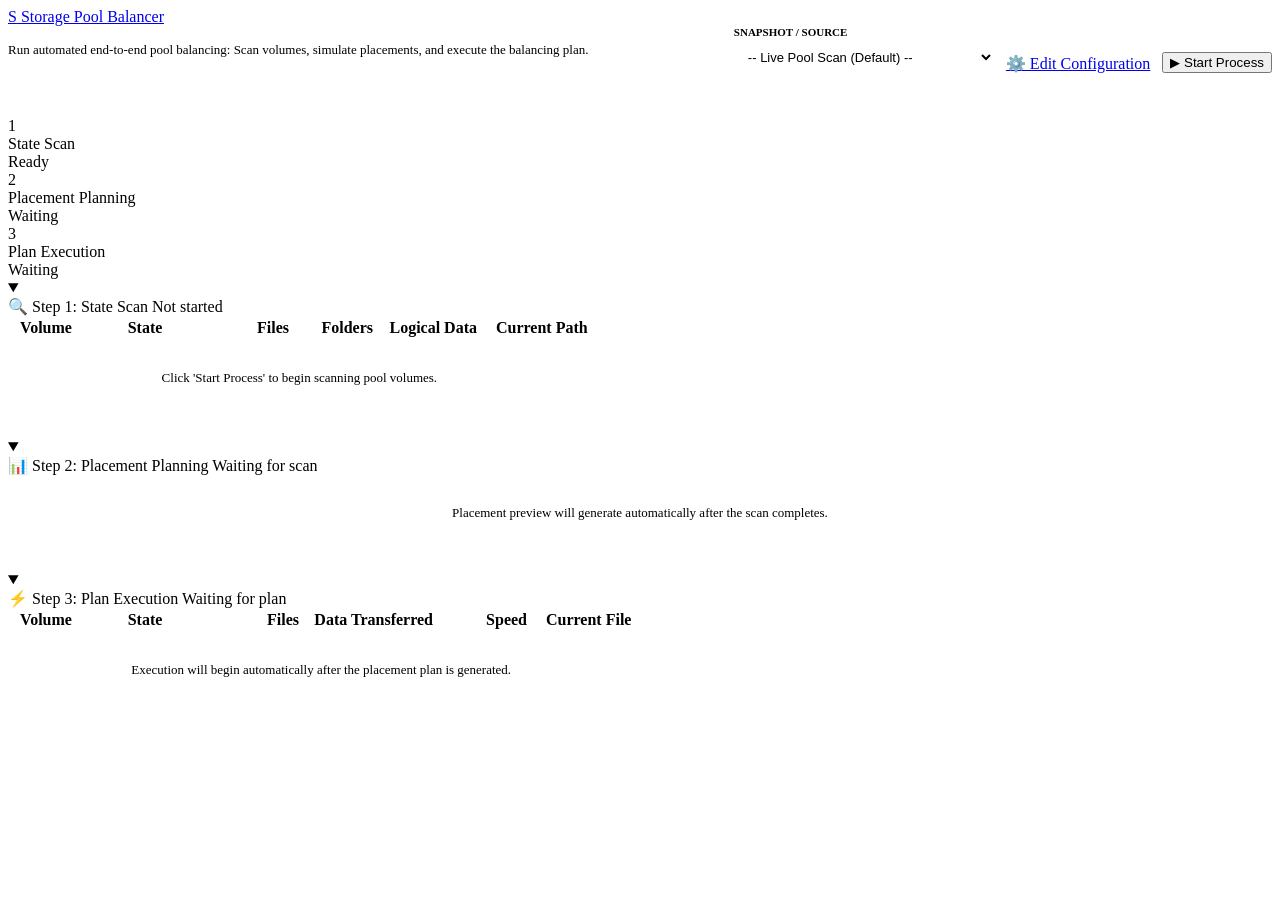
==== StorageBalancer.App/wwwroot/index.html @ 1f751093 "Updated index page" ====
<!DOCTYPE html>
<html lang="en">
<head>
    <meta charset="utf-8">
    <meta name="viewport" content="width=device-width, initial-scale=1">
    <title>Storage Pool Balancer</title>
    <link rel="stylesheet" href="/shared.css">
    <style>
        .hero-bar {
            display: flex;
            align-items: center;
            justify-content: space-between;
            gap: 20px;
            margin-bottom: 24px;
            padding-bottom: 20px;
            border-bottom: 1px solid var(--line);
            flex-wrap: wrap;
        }
        .hero-title p {
            margin: 0;
            font-size: 13px;
            color: var(--muted);
        }
        .hero-actions {
            display: flex;
            align-items: flex-end;
            gap: 12px;
            flex-wrap: wrap;
        }

        .step-container {
            margin-bottom: 20px;
        }
        .step-placeholder {
            text-align: center;
            padding: 30px 20px;
            color: var(--muted);
            font-size: 13px;
        }
    </style>
</head>
<body>
    <header class="shell">
        <a href="/" class="brand">
            <span class="brand-icon">S</span>
            Storage Pool Balancer
        </a>
    </header>

    <main class="shell">
        <!-- Top Action & Title Area -->
        <div class="hero-bar">
            <div class="hero-title">
                <p>Run automated end-to-end pool balancing: Scan volumes, simulate placements, and execute the balancing plan.</p>
            </div>
            <div class="hero-actions">
                <div style="display:flex; flex-direction:column; gap:4px;">
                    <label for="snapshot-select" style="font-size:11px; font-weight:700; color:var(--muted); text-transform:uppercase;">Snapshot / Source</label>
                    <select id="snapshot-select" style="padding:7px 10px; border:1px solid var(--line); border-radius:6px; background:var(--surface); font-size:13px; min-width:260px; color:var(--ink);">
                        <option value="">-- Live Pool Scan (Default) --</option>
                    </select>
                </div>
                <a href="/configuration.html" class="btn" title="Open and edit pool volumes, paths, and placement rules">
                    ⚙️ Edit Configuration
                </a>
                <button class="btn danger" id="btn-cancel-process" style="display:none;" title="Cancel running process">
                    Cancel Process
                </button>
                <button class="btn primary btn-large" id="btn-start-process" title="Start scanning, planning, and executing file balancing">
                    ▶ Start Process
                </button>
            </div>
        </div>

        <!-- 3-Step Pipeline Indicator -->
        <div class="stepper">
            <div class="step-card" id="step-card-1">
                <div class="step-num" id="step-badge-1">1</div>
                <div class="step-info">
                    <div class="step-title">State Scan</div>
                    <div class="step-desc" id="step-desc-1">Ready</div>
                </div>
            </div>
            <div class="step-card" id="step-card-2">
                <div class="step-num" id="step-badge-2">2</div>
                <div class="step-info">
                    <div class="step-title">Placement Planning</div>
                    <div class="step-desc" id="step-desc-2">Waiting</div>
                </div>
            </div>
            <div class="step-card" id="step-card-3">
                <div class="step-num" id="step-badge-3">3</div>
                <div class="step-info">
                    <div class="step-title">Plan Execution</div>
                    <div class="step-desc" id="step-desc-3">Waiting</div>
                </div>
            </div>
        </div>

        <div id="main-notice" class="notice"></div>

        <!-- STEP 1: STATE SCAN -->
        <details id="details-scan" class="step-container" open>
            <summary>
                <div class="summary-title">
                    <span>🔍 Step 1: State Scan</span>
                    <span class="summary-subtitle" id="scan-subtitle">Not started</span>
                </div>
            </summary>
            <div class="content">
                <table class="scan-table">
                    <thead>
                        <tr>
                            <th style="width: 70px;" title="Volume alias being scanned">Volume</th>
                            <th style="width: 120px;" title="Current scan status">State</th>
                            <th style="width: 80px; text-align:right;" title="Total files scanned">Files</th>
                            <th style="width: 80px; text-align:right;" title="Total directories scanned">Folders</th>
                            <th style="width: 100px; text-align:right;" title="Total logical data scanned">Logical Data</th>
                            <th style="width: auto; padding-left: 16px;" title="Current file/folder being scanned">Current Path</th>
                        </tr>
                    </thead>
                    <tbody id="scan-tbody">
                        <tr><td colspan="6" class="step-placeholder">Click 'Start Process' to begin scanning pool volumes.</td></tr>
                    </tbody>
                </table>
            </div>
        </details>

        <!-- STEP 2: PLACEMENT PLANNING -->
        <details id="details-plan" class="step-container" open>
            <summary>
                <div class="summary-title">
                    <span>📊 Step 2: Placement Planning</span>
                    <span class="summary-subtitle" id="plan-subtitle">Waiting for scan</span>
                </div>
            </summary>
            <div class="content">
                <div id="plan-results">
                    <div class="step-placeholder">Placement preview will generate automatically after the scan completes.</div>
                </div>
            </div>
        </details>

        <!-- STEP 3: PLAN EXECUTION -->
        <details id="details-exec" class="step-container" open>
            <summary>
                <div class="summary-title">
                    <span>⚡ Step 3: Plan Execution</span>
                    <span class="summary-subtitle" id="exec-subtitle">Waiting for plan</span>
                </div>
            </summary>
            <div class="content">
                <!-- Summary bar with progress stats -->
                <div class="exec-summary-bar" id="exec-summary-bar" style="display:none;">
                    <div class="exec-stat">
                        <span class="exec-stat-label">Progress</span>
                        <span class="exec-stat-value" id="exec-pct">0%</span>
                    </div>
                    <div class="exec-stat">
                        <span class="exec-stat-label">Transferred</span>
                        <span class="exec-stat-value" id="exec-transferred">0 B / 0 B</span>
                    </div>
                    <div class="exec-stat">
                        <span class="exec-stat-label">Files</span>
                        <span class="exec-stat-value" id="exec-files">0 / 0</span>
                    </div>
                    <div class="exec-stat">
                        <span class="exec-stat-label">Transfer Speed</span>
                        <span class="exec-stat-value" id="exec-speed">0 MB/s</span>
                    </div>
                    <div class="exec-progress-container">
                        <div class="exec-progress-fill" id="exec-progress-fill"></div>
                    </div>
                </div>

                <!-- Execution table matching Scan progress table design -->
                <table class="scan-table" id="exec-table">
                    <thead>
                        <tr>
                            <th style="width: 70px;" title="Volume participating in balancing moves">Volume</th>
                            <th style="width: 120px;" title="Transfer status: Transferring, Idle, or Complete">State</th>
                            <th style="width: 90px; text-align:right;" title="Number of files transferred">Files</th>
                            <th style="width: 130px; text-align:right;" title="Amount of data transferred">Data Transferred</th>
                            <th style="width: 90px; text-align:right;" title="Current transfer throughput">Speed</th>
                            <th style="width: auto; padding-left: 16px;" title="Active file being moved">Current File</th>
                        </tr>
                    </thead>
                    <tbody id="exec-tbody">
                        <tr><td colspan="6" class="step-placeholder">Execution will begin automatically after the placement plan is generated.</td></tr>
                    </tbody>
                </table>
            </div>
        </details>
    </main>

    <script src="/shared-scanner.js"></script>
    <script src="/shared-planner.js"></script>
    <script src="/shared-executer.js"></script>
    <script>
        const btnStart = document.getElementById('btn-start-process');
        const btnCancel = document.getElementById('btn-cancel-process');
        const snapshotSelect = document.getElementById('snapshot-select');
        const scanTbody = document.getElementById('scan-tbody');
        const scanSubtitle = document.getElementById('scan-subtitle');
        const planSubtitle = document.getElementById('plan-subtitle');
        const planResults = document.getElementById('plan-results');
        const execSubtitle = document.getElementById('exec-subtitle');
        const execTbody = document.getElementById('exec-tbody');
        const execSummaryBar = document.getElementById('exec-summary-bar');
        const execPct = document.getElementById('exec-pct');
        const execTransferred = document.getElementById('exec-transferred');
        const execFiles = document.getElementById('exec-files');
        const execSpeed = document.getElementById('exec-speed');
        const execProgressFill = document.getElementById('exec-progress-fill');
        const mainNotice = document.getElementById('main-notice');

        let appState = {
            config: null,
            isRunning: false,
            currentStep: 0,
            activeRunner: null,
            pollTimer: null,
            activeSnapshotName: null
        };

        function showNotice(msg, type = 'info') {
            mainNotice.textContent = msg;
            mainNotice.className = `notice ${type}`;
        }

        function clearNotice() {
            mainNotice.textContent = '';
            mainNotice.className = 'notice';
        }

        function setStepState(stepNum, status, descText) {
            const card = document.getElementById(`step-card-${stepNum}`);
            const badge = document.getElementById(`step-badge-${stepNum}`);
            const desc = document.getElementById(`step-desc-${stepNum}`);

            card.classList.remove('active', 'completed');
            if (descText) desc.textContent = descText;

            if (status === 'active') {
                card.classList.add('active');
                badge.innerHTML = `<span class="spinner" style="width:12px; height:12px;"></span>`;
            } else if (status === 'completed') {
                card.classList.add('completed');
                badge.innerHTML = '✓';
            } else {
                badge.textContent = stepNum;
            }
        }

        async function initPage() {
            try {
                const res = await fetch('/api/config');
                if (res.ok) {
                    appState.config = await res.json();
                    Balancer.scan.renderTable([], scanTbody, appState.config.volumes);
                }
            } catch (e) {}

            // Populate Snapshots dropdown
            try {
                const snaps = await Balancer.plan.loadSnapshots(snapshotSelect);
                if (snaps && snaps.length > 0) {
                    snapshotSelect.innerHTML = '<option value="">-- Live Pool Scan (Default) --</option>' +
                        snaps.map(s => `<option value="${Balancer.escapeHtml(s.name)}">${Balancer.escapeHtml(s.name)} (${new Date(s.lastModifiedUtc).toLocaleString()})</option>`).join('');
                } else {
                    snapshotSelect.innerHTML = '<option value="">-- Live Pool Scan (Default) --</option>';
                }
            } catch (e) {}

            // Check if scan is currently running on server
            try {
                const status = await Balancer.scan.fetchStatus();
                if (status.isScanning) {
                    appState.isRunning = true;
                    btnStart.disabled = true;
                    btnStart.style.display = 'none';
                    btnCancel.style.display = 'inline-flex';
                    setStepState(1, 'active', 'Scanning...');
                    appState.activeSnapshotName = status.snapshotName;
                    pollScanUntilComplete().then(onScanFinishedAfterReattach).catch(err => showNotice(err.message, 'error'));
                } else if (status.volumes && status.volumes.length > 0) {
                    Balancer.scan.renderTable(status.volumes, scanTbody);
                    if (status.scannedAt) {
                        scanSubtitle.textContent = `Last scan: ${new Date(status.scannedAt).toLocaleTimeString()}`;
                    }
                }
            } catch (e) {}

            snapshotSelect.addEventListener('change', () => {
                const val = snapshotSelect.value.trim();
                if (val) {
                    document.getElementById('step-desc-1').textContent = `Using: ${val}`;
                    scanSubtitle.textContent = `Snapshot selected: ${val}`;
                } else {
                    document.getElementById('step-desc-1').textContent = 'Ready';
                    scanSubtitle.textContent = 'Not started';
                }
            });
        }

        async function onScanFinishedAfterReattach(status) {
            if (!appState.isRunning) return;
            setStepState(1, 'completed', 'Completed');
            // Continue with Planning
            await runPlanningAndExecution(status.snapshotName || appState.activeSnapshotName);
        }

        async function startProcess() {
            if (appState.isRunning) return;
            appState.isRunning = true;
            clearNotice();

            btnStart.disabled = true;
            btnStart.style.display = 'none';
            btnCancel.style.display = 'inline-flex';
            btnCancel.disabled = false;
            snapshotSelect.disabled = true;

            const chosenSnapshot = snapshotSelect.value.trim();

            if (chosenSnapshot) {
                // ⚡ FAST-TRACK: Use selected snapshot, skip 10-minute scan!
                appState.activeSnapshotName = chosenSnapshot;
                setStepState(1, 'completed', `Loaded: ${chosenSnapshot}`);
                scanSubtitle.textContent = `Loaded existing snapshot: ${chosenSnapshot}`;
                scanTbody.innerHTML = `<tr><td colspan="6" style="text-align:center; padding:18px; color:var(--deep); background:#eaf2ed; border-radius:4px;">
                    <strong>⚡ Pre-scanned Snapshot Selected:</strong> Using snapshot <code>${Balancer.escapeHtml(chosenSnapshot)}</code>. Live scan was skipped.
                </td></tr>`;

                // Proceed directly to Planning and Execution
                await runPlanningAndExecution(chosenSnapshot);
            } else {
                // Full end-to-end run: Live Scan first
                const now = new Date();
                const snapPad = n => String(n).padStart(2, '0');
                const snapName = `Balancing_${now.getFullYear()}-${snapPad(now.getMonth() + 1)}-${snapPad(now.getDate())}_${snapPad(now.getHours())}-${snapPad(now.getMinutes())}-${snapPad(now.getSeconds())}`;
                appState.activeSnapshotName = snapName;

                setStepState(1, 'active', 'Scanning...');
                setStepState(2, 'pending', 'Waiting for scan');
                setStepState(3, 'pending', 'Waiting for plan');
                document.getElementById('details-scan').open = true;

                try {
                    appState.currentStep = 1;
                    scanSubtitle.textContent = 'Scanning volumes in progress...';
                    await Balancer.scan.startScan(snapName);
                    await pollScanUntilComplete();

                    if (!appState.isRunning) return;
                    setStepState(1, 'completed', 'Completed');

                    await runPlanningAndExecution(snapName);
                } catch (err) {
                    showNotice(err.message || 'Scan encountered an error.', 'error');
                    setStepState(1, 'pending', 'Failed');
                    stopProcessUI();
                }
            }
        }

        async function runPlanningAndExecution(snapshotName) {
            try {
                // STEP 2: PLACEMENT PLANNING
                appState.currentStep = 2;
                setStepState(2, 'active', 'Simulating...');
                document.getElementById('details-plan').open = true;
                planSubtitle.textContent = 'Simulating placement rules...';
                planResults.innerHTML = '<div style="padding:20px; text-align:center;"><span class="spinner"></span> Simulating placement rules and file balancing...</div>';

                const plan = await Balancer.plan.generatePlan(snapshotName, false);
                Balancer.plan.renderPlan(plan, planResults, { sectionsOpenByDefault: false });
                planSubtitle.textContent = `Generated: ${new Date().toLocaleTimeString()}`;
                setStepState(2, 'completed', 'Completed');

                if (!appState.isRunning) return;

                // STEP 3: EXECUTION
                appState.currentStep = 3;
                setStepState(3, 'active', 'Transferring...');
                document.getElementById('details-exec').open = true;
                execSubtitle.textContent = 'Executing file balancing plan...';
                execSummaryBar.style.display = 'flex';

                await runExecution(plan);

                setStepState(3, 'completed', 'Completed');
                execSubtitle.textContent = 'Finished';
                showNotice('Process completed successfully! Plan simulated and file balancing executed.', 'success');
            } catch (err) {
                showNotice(err.message || 'Process encountered an error.', 'error');
                if (appState.currentStep === 2) setStepState(2, 'pending', 'Failed');
                if (appState.currentStep === 3) setStepState(3, 'pending', 'Failed');
            } finally {
                stopProcessUI();
            }
        }

        function pollScanUntilComplete() {
            return new Promise((resolve, reject) => {
                async function check() {
                    if (!appState.isRunning) return resolve();
                    try {
                        const status = await Balancer.scan.fetchStatus();
                        Balancer.scan.renderTable(status.volumes, scanTbody, appState.config?.volumes);

                        if (status.isScanning) {
                            appState.pollTimer = setTimeout(check, 800);
                        } else {
                            if (status.error) {
                                reject(new Error(`Scan failed: ${status.error}`));
                            } else {
                                scanSubtitle.textContent = `Scan finished at ${new Date(status.scannedAt || Date.now()).toLocaleTimeString()}`;
                                resolve(status);
                            }
                        }
                    } catch (err) {
                        reject(err);
                    }
                }
                check();
            });
        }

        function runExecution(plan) {
            return new Promise((resolve) => {
                appState.activeRunner = Balancer.execution.createSimulatedRunner(plan, {
                    onProgress: (p) => {
                        execPct.textContent = `${p.progressPercent}%`;
                        execProgressFill.style.width = `${p.progressPercent}%`;
                        execTransferred.textContent = `${Balancer.formatBytes(p.transferredBytes)} / ${Balancer.formatBytes(p.totalBytes)}`;
                        execFiles.textContent = `${p.filesTransferred} / ${p.totalFiles}`;
                        execSpeed.textContent = p.speedBps > 0 ? `${(p.speedBps / (1024 * 1024)).toFixed(1)} MB/s` : '0 MB/s';

                        Balancer.execution.renderTable(p.volumes, execTbody);
                    },
                    onComplete: (res) => {
                        execPct.textContent = '100%';
                        execProgressFill.style.width = '100%';
                        execSpeed.textContent = '0 MB/s';
                        Balancer.execution.renderTable(res.volumes, execTbody);
                        resolve();
                    }
                });
            });
        }

        async function cancelCurrentProcess() {
            if (!appState.isRunning) return;
            btnCancel.disabled = true;
            btnCancel.textContent = 'Cancelling...';

            if (appState.currentStep === 1) {
                try { await Balancer.scan.cancelScan(); } catch (e) {}
            }
            if (appState.currentStep === 3 && appState.activeRunner) {
                appState.activeRunner.cancel();
            }

            if (appState.pollTimer) clearTimeout(appState.pollTimer);
            appState.isRunning = false;
            showNotice('Process was cancelled by the user.', 'error');
            stopProcessUI();
        }

        function stopProcessUI() {
            appState.isRunning = false;
            if (appState.pollTimer) clearTimeout(appState.pollTimer);
            btnStart.disabled = false;
            btnStart.style.display = 'inline-flex';
            btnCancel.style.display = 'none';
            btnCancel.disabled = false;
            btnCancel.textContent = 'Cancel Process';
            snapshotSelect.disabled = false;
        }

        btnStart.addEventListener('click', startProcess);
        btnCancel.addEventListener('click', cancelCurrentProcess);

        window.addEventListener('DOMContentLoaded', initPage);
    </script>
</body>
</html>
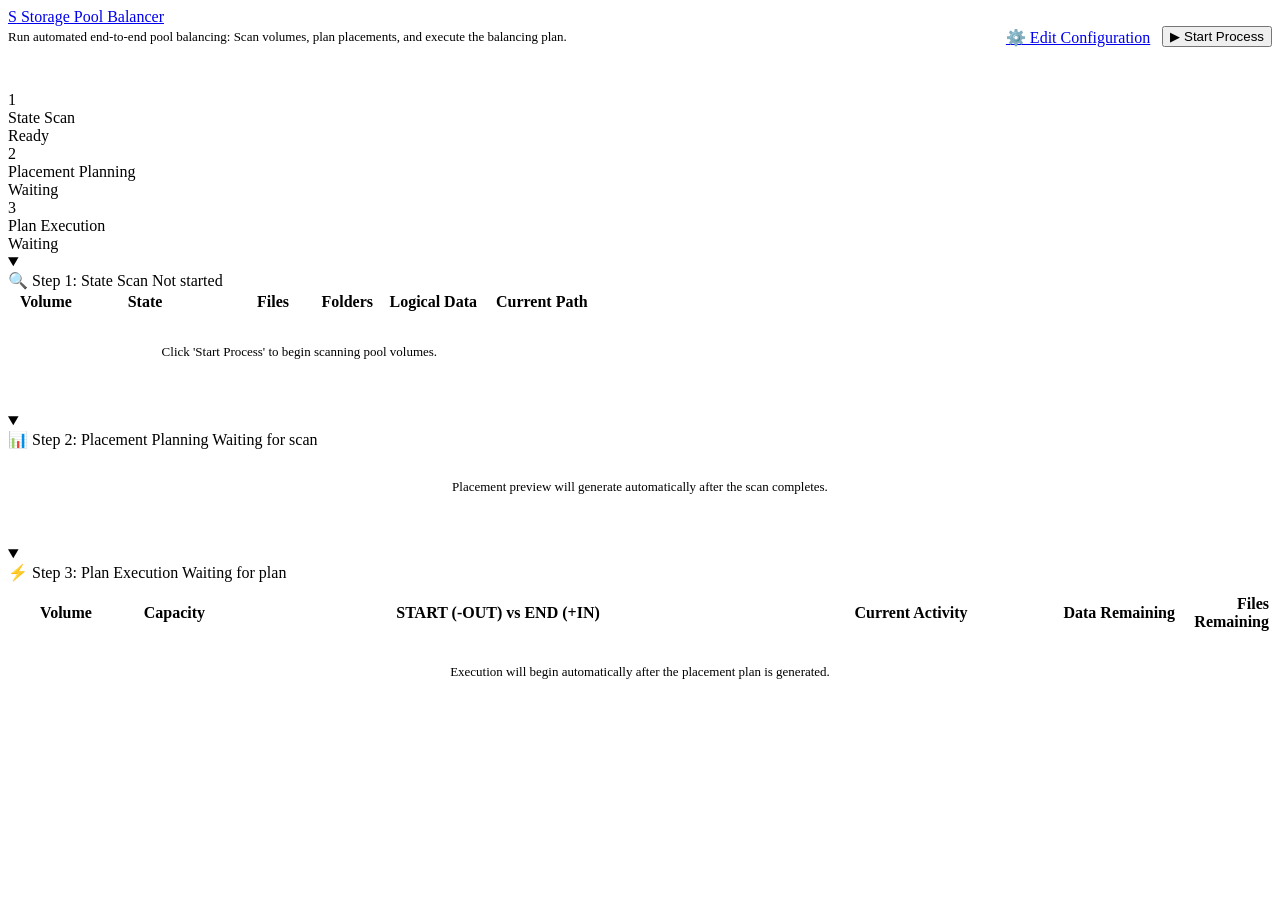
==== commit 7eb5519d: "Updated the plan execution (simulation)" ====
--- a/StorageBalancer.App/wwwroot/index.html
+++ b/StorageBalancer.App/wwwroot/index.html
@@ -51,15 +51,9 @@
         <!-- Top Action & Title Area -->
         <div class="hero-bar">
             <div class="hero-title">
-                <p>Run automated end-to-end pool balancing: Scan volumes, simulate placements, and execute the balancing plan.</p>
+                <p>Run automated end-to-end pool balancing: Scan volumes, plan placements, and execute the balancing plan.</p>
             </div>
             <div class="hero-actions">
-                <div style="display:flex; flex-direction:column; gap:4px;">
-                    <label for="snapshot-select" style="font-size:11px; font-weight:700; color:var(--muted); text-transform:uppercase;">Snapshot / Source</label>
-                    <select id="snapshot-select" style="padding:7px 10px; border:1px solid var(--line); border-radius:6px; background:var(--surface); font-size:13px; min-width:260px; color:var(--ink);">
-                        <option value="">-- Live Pool Scan (Default) --</option>
-                    </select>
-                </div>
                 <a href="/configuration.html" class="btn" title="Open and edit pool volumes, paths, and placement rules">
                     ⚙️ Edit Configuration
                 </a>
@@ -173,16 +167,16 @@
                     </div>
                 </div>
 
-                <!-- Execution table matching Scan progress table design -->
-                <table class="scan-table" id="exec-table">
+                <!-- Execution table with live dual bars and active disk indicator -->
+                <table class="plan-table" id="exec-table" style="width:100%; margin-top:10px;">
                     <thead>
                         <tr>
-                            <th style="width: 70px;" title="Volume participating in balancing moves">Volume</th>
-                            <th style="width: 120px;" title="Transfer status: Transferring, Idle, or Complete">State</th>
-                            <th style="width: 90px; text-align:right;" title="Number of files transferred">Files</th>
-                            <th style="width: 130px; text-align:right;" title="Amount of data transferred">Data Transferred</th>
-                            <th style="width: 90px; text-align:right;" title="Current transfer throughput">Speed</th>
-                            <th style="width: auto; padding-left: 16px;" title="Active file being moved">Current File</th>
+                            <th style="width: 110px;" title="Volume and physical disk participating in balancing">Volume</th>
+                            <th style="width: 80px; text-align:right;" title="Usable capacity of the volume">Capacity</th>
+                            <th style="width: auto; min-width: 260px; padding-left: 12px; padding-right: 12px;" title="Visual progression of outgoing data (-OUT) and incoming data (+IN) absorbing into the volume">START (-OUT) vs END (+IN)</th>
+                            <th style="width: 240px;" title="Live disk reading or writing activity with throughput">Current Activity</th>
+                            <th style="width: 140px; text-align:right;" title="Remaining data to be moved out (-OUT) and moved in (+IN)">Data Remaining</th>
+                            <th style="width: 90px; text-align:right;" title="Remaining files to be moved out (-OUT) and moved in (+IN)">Files Remaining</th>
                         </tr>
                     </thead>
                     <tbody id="exec-tbody">
@@ -261,17 +255,6 @@
                 }
             } catch (e) {}
 
-            // Populate Snapshots dropdown
-            try {
-                const snaps = await Balancer.plan.loadSnapshots(snapshotSelect);
-                if (snaps && snaps.length > 0) {
-                    snapshotSelect.innerHTML = '<option value="">-- Live Pool Scan (Default) --</option>' +
-                        snaps.map(s => `<option value="${Balancer.escapeHtml(s.name)}">${Balancer.escapeHtml(s.name)} (${new Date(s.lastModifiedUtc).toLocaleString()})</option>`).join('');
-                } else {
-                    snapshotSelect.innerHTML = '<option value="">-- Live Pool Scan (Default) --</option>';
-                }
-            } catch (e) {}
-
             // Check if scan is currently running on server
             try {
                 const status = await Balancer.scan.fetchStatus();
@@ -290,17 +273,6 @@
                     }
                 }
             } catch (e) {}
-
-            snapshotSelect.addEventListener('change', () => {
-                const val = snapshotSelect.value.trim();
-                if (val) {
-                    document.getElementById('step-desc-1').textContent = `Using: ${val}`;
-                    scanSubtitle.textContent = `Snapshot selected: ${val}`;
-                } else {
-                    document.getElementById('step-desc-1').textContent = 'Ready';
-                    scanSubtitle.textContent = 'Not started';
-                }
-            });
         }
 
         async function onScanFinishedAfterReattach(status) {
@@ -319,48 +291,32 @@
             btnStart.style.display = 'none';
             btnCancel.style.display = 'inline-flex';
             btnCancel.disabled = false;
-            snapshotSelect.disabled = true;
-
-            const chosenSnapshot = snapshotSelect.value.trim();
-
-            if (chosenSnapshot) {
-                // ⚡ FAST-TRACK: Use selected snapshot, skip 10-minute scan!
-                appState.activeSnapshotName = chosenSnapshot;
-                setStepState(1, 'completed', `Loaded: ${chosenSnapshot}`);
-                scanSubtitle.textContent = `Loaded existing snapshot: ${chosenSnapshot}`;
-                scanTbody.innerHTML = `<tr><td colspan="6" style="text-align:center; padding:18px; color:var(--deep); background:#eaf2ed; border-radius:4px;">
-                    <strong>⚡ Pre-scanned Snapshot Selected:</strong> Using snapshot <code>${Balancer.escapeHtml(chosenSnapshot)}</code>. Live scan was skipped.
-                </td></tr>`;
-
-                // Proceed directly to Planning and Execution
-                await runPlanningAndExecution(chosenSnapshot);
-            } else {
-                // Full end-to-end run: Live Scan first
-                const now = new Date();
-                const snapPad = n => String(n).padStart(2, '0');
-                const snapName = `Balancing_${now.getFullYear()}-${snapPad(now.getMonth() + 1)}-${snapPad(now.getDate())}_${snapPad(now.getHours())}-${snapPad(now.getMinutes())}-${snapPad(now.getSeconds())}`;
-                appState.activeSnapshotName = snapName;
-
-                setStepState(1, 'active', 'Scanning...');
-                setStepState(2, 'pending', 'Waiting for scan');
-                setStepState(3, 'pending', 'Waiting for plan');
-                document.getElementById('details-scan').open = true;
-
-                try {
-                    appState.currentStep = 1;
-                    scanSubtitle.textContent = 'Scanning volumes in progress...';
-                    await Balancer.scan.startScan(snapName);
-                    await pollScanUntilComplete();
-
-                    if (!appState.isRunning) return;
-                    setStepState(1, 'completed', 'Completed');
-
-                    await runPlanningAndExecution(snapName);
-                } catch (err) {
-                    showNotice(err.message || 'Scan encountered an error.', 'error');
-                    setStepState(1, 'pending', 'Failed');
-                    stopProcessUI();
-                }
+
+            // Full end-to-end run: Live Scan first
+            const now = new Date();
+            const snapPad = n => String(n).padStart(2, '0');
+            const snapName = `Balancing_${now.getFullYear()}-${snapPad(now.getMonth() + 1)}-${snapPad(now.getDate())}_${snapPad(now.getHours())}-${snapPad(now.getMinutes())}-${snapPad(now.getSeconds())}`;
+            appState.activeSnapshotName = snapName;
+
+            setStepState(1, 'active', 'Scanning...');
+            setStepState(2, 'pending', 'Waiting for scan');
+            setStepState(3, 'pending', 'Waiting for plan');
+            document.getElementById('details-scan').open = true;
+
+            try {
+                appState.currentStep = 1;
+                scanSubtitle.textContent = 'Scanning volumes in progress...';
+                await Balancer.scan.startScan(snapName);
+                await pollScanUntilComplete();
+
+                if (!appState.isRunning) return;
+                setStepState(1, 'completed', 'Completed');
+
+                await runPlanningAndExecution(snapName);
+            } catch (err) {
+                showNotice(err.message || 'Scan encountered an error.', 'error');
+                setStepState(1, 'pending', 'Failed');
+                stopProcessUI();
             }
         }
 
@@ -387,7 +343,7 @@
                 execSubtitle.textContent = 'Executing file balancing plan...';
                 execSummaryBar.style.display = 'flex';
 
-                await runExecution(plan);
+                await runExecution(snapshotName, plan);
 
                 setStepState(3, 'completed', 'Completed');
                 execSubtitle.textContent = 'Finished';
@@ -427,26 +383,83 @@
             });
         }
 
-        function runExecution(plan) {
-            return new Promise((resolve) => {
-                appState.activeRunner = Balancer.execution.createSimulatedRunner(plan, {
-                    onProgress: (p) => {
-                        execPct.textContent = `${p.progressPercent}%`;
-                        execProgressFill.style.width = `${p.progressPercent}%`;
-                        execTransferred.textContent = `${Balancer.formatBytes(p.transferredBytes)} / ${Balancer.formatBytes(p.totalBytes)}`;
-                        execFiles.textContent = `${p.filesTransferred} / ${p.totalFiles}`;
-                        execSpeed.textContent = p.speedBps > 0 ? `${(p.speedBps / (1024 * 1024)).toFixed(1)} MB/s` : '0 MB/s';
-
-                        Balancer.execution.renderTable(p.volumes, execTbody);
-                    },
-                    onComplete: (res) => {
-                        execPct.textContent = '100%';
-                        execProgressFill.style.width = '100%';
-                        execSpeed.textContent = '0 MB/s';
-                        Balancer.execution.renderTable(res.volumes, execTbody);
-                        resolve();
+        function runExecution(snapshotName, plan) {
+            const volumeColors = Balancer.getVolumeColorMap(plan?.volumes || appState.config?.volumes || []);
+            appState.volumeColors = volumeColors;
+
+            execSubtitle.innerHTML = '<span class="spinner" style="width:12px; height:12px; margin-right:6px;"></span> Preparing execution... (Computing placement plan)';
+            execSummaryBar.style.display = 'flex';
+            execPct.textContent = 'Preparing...';
+            execTransferred.textContent = 'Analyzing...';
+            execFiles.textContent = 'Analyzing...';
+            execSpeed.textContent = '0 MB/s';
+            execProgressFill.style.width = '0%';
+            execTbody.innerHTML = `
+                <tr>
+                    <td colspan="6" style="text-align:center; padding:32px 16px; color:var(--deep); background:#eaf2ed; border-radius:6px;">
+                        <div style="display:flex; align-items:center; justify-content:center; gap:10px; font-size:14px; font-weight:700;">
+                            <span class="spinner" style="width:16px; height:16px;"></span>
+                            <span>Preparing execution... Computing file placements and transfer queues...</span>
+                        </div>
+                        <div style="font-size:12px; color:var(--muted); margin-top:6px;">
+                            Analyzing pool structure and balancing rules across volumes. Moves will begin in a few moments.
+                        </div>
+                    </td>
+                </tr>`;
+
+            return new Promise(async (resolve, reject) => {
+                try {
+                    await Balancer.execution.start({
+                        snapshotName,
+                        isSimulation: false
+                    });
+                } catch (startErr) {
+                    return reject(startErr);
+                }
+
+                async function pollStatus() {
+                    if (!appState.isRunning) return resolve();
+
+                    try {
+                        const status = await Balancer.execution.fetchStatus();
+
+                        const isPrep = status.phase === 'Preparing' || !status.volumes || status.volumes.length === 0;
+                        if (isPrep) {
+                            execSubtitle.innerHTML = '<span class="spinner" style="width:12px; height:12px; margin-right:6px;"></span> Preparing execution... (Computing placement plan)';
+                            execPct.textContent = 'Preparing...';
+                            execTransferred.textContent = 'Analyzing...';
+                            execFiles.textContent = 'Analyzing...';
+                            execSpeed.textContent = '0 MB/s';
+                        } else {
+                            execSubtitle.textContent = 'Executing file balancing...';
+                            const pct = status.progressPercent || 0;
+                            execPct.textContent = `${pct.toFixed(0)}%`;
+                            execProgressFill.style.width = `${pct}%`;
+                            execTransferred.textContent = `${Balancer.formatBytes(status.transferredBytes)} / ${Balancer.formatBytes(status.totalBytes)}`;
+                            execFiles.textContent = `${(status.transferredFiles || 0).toLocaleString()} / ${(status.totalFiles || 0).toLocaleString()}`;
+                            execSpeed.textContent = status.throughputBps > 0 ? `${(status.throughputBps / (1024 * 1024)).toFixed(1)} MB/s` : '0 MB/s';
+                        }
+
+                        Balancer.execution.renderTable(status, execTbody, volumeColors);
+
+                        if (status.isRunning) {
+                            appState.pollTimer = setTimeout(pollStatus, 1000);
+                        } else {
+                            if (status.error) {
+                                reject(new Error(`Execution failed: ${status.error}`));
+                            } else {
+                                execPct.textContent = '100%';
+                                execProgressFill.style.width = '100%';
+                                execSpeed.textContent = '0 MB/s';
+                                resolve();
+                            }
+                        }
+                    } catch (pollErr) {
+                        reject(pollErr);
                     }
-                });
+                }
+
+                pollStatus();
             });
         }
 
@@ -458,8 +471,8 @@
             if (appState.currentStep === 1) {
                 try { await Balancer.scan.cancelScan(); } catch (e) {}
             }
-            if (appState.currentStep === 3 && appState.activeRunner) {
-                appState.activeRunner.cancel();
+            if (appState.currentStep === 3) {
+                try { await Balancer.execution.cancel(); } catch (e) {}
             }
 
             if (appState.pollTimer) clearTimeout(appState.pollTimer);
@@ -476,7 +489,6 @@
             btnCancel.style.display = 'none';
             btnCancel.disabled = false;
             btnCancel.textContent = 'Cancel Process';
-            snapshotSelect.disabled = false;
         }
 
         btnStart.addEventListener('click', startProcess);
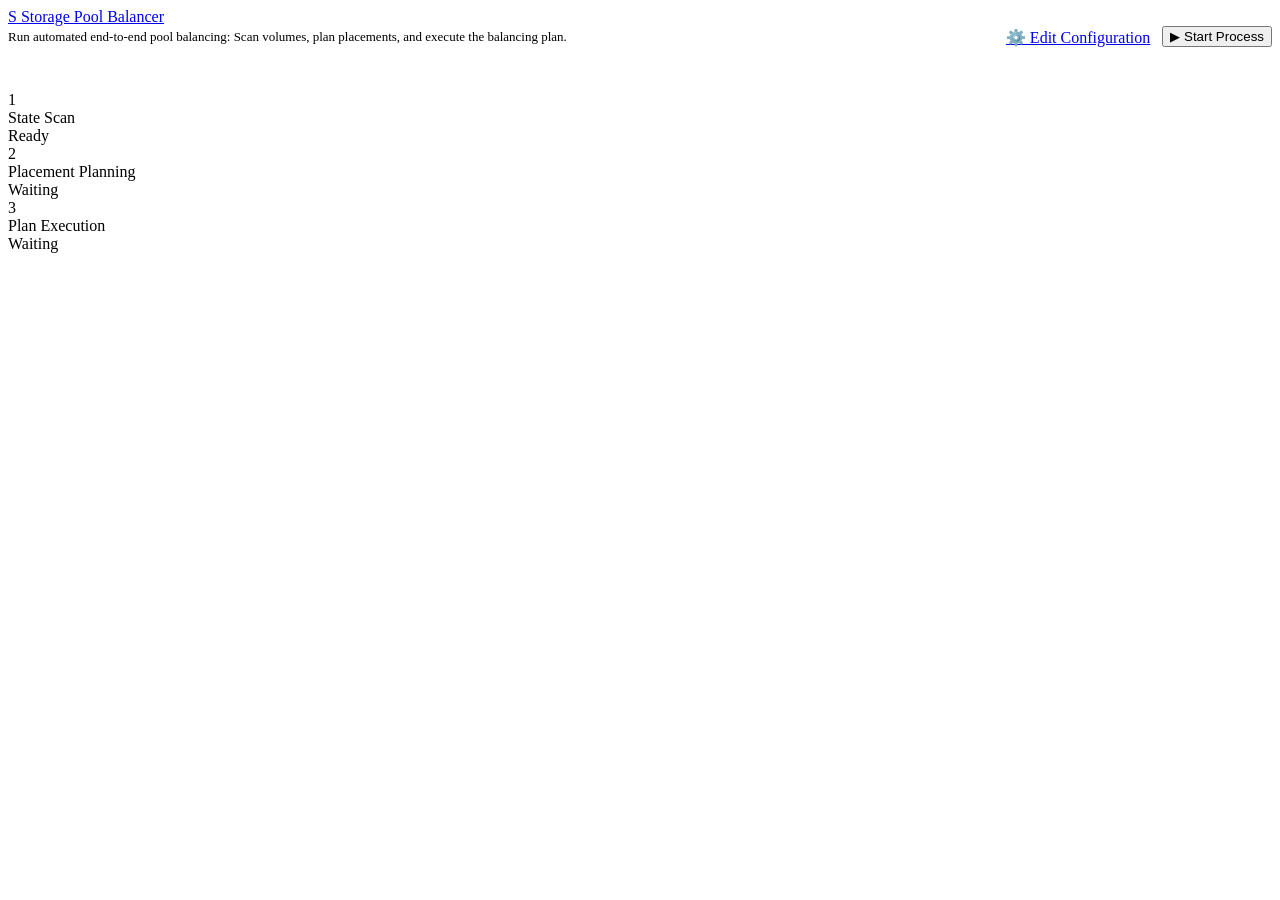
==== commit 2d467196: "Refactoring to clean up code." ====
--- a/StorageBalancer.App/wwwroot/index.html
+++ b/StorageBalancer.App/wwwroot/index.html
@@ -93,104 +93,43 @@
 
         <div id="main-notice" class="notice"></div>
 
-        <!-- STEP 1: STATE SCAN -->
-        <details id="details-scan" class="step-container" open>
-            <summary>
-                <div class="summary-title">
-                    <span>🔍 Step 1: State Scan</span>
-                    <span class="summary-subtitle" id="scan-subtitle">Not started</span>
-                </div>
-            </summary>
-            <div class="content">
-                <table class="scan-table">
-                    <thead>
-                        <tr>
-                            <th style="width: 70px;" title="Volume alias being scanned">Volume</th>
-                            <th style="width: 120px;" title="Current scan status">State</th>
-                            <th style="width: 80px; text-align:right;" title="Total files scanned">Files</th>
-                            <th style="width: 80px; text-align:right;" title="Total directories scanned">Folders</th>
-                            <th style="width: 100px; text-align:right;" title="Total logical data scanned">Logical Data</th>
-                            <th style="width: auto; padding-left: 16px;" title="Current file/folder being scanned">Current Path</th>
-                        </tr>
-                    </thead>
-                    <tbody id="scan-tbody">
-                        <tr><td colspan="6" class="step-placeholder">Click 'Start Process' to begin scanning pool volumes.</td></tr>
-                    </tbody>
-                </table>
-            </div>
-        </details>
-
-        <!-- STEP 2: PLACEMENT PLANNING -->
-        <details id="details-plan" class="step-container" open>
-            <summary>
-                <div class="summary-title">
-                    <span>📊 Step 2: Placement Planning</span>
-                    <span class="summary-subtitle" id="plan-subtitle">Waiting for scan</span>
-                </div>
-            </summary>
-            <div class="content">
-                <div id="plan-results">
-                    <div class="step-placeholder">Placement preview will generate automatically after the scan completes.</div>
-                </div>
-            </div>
-        </details>
-
-        <!-- STEP 3: PLAN EXECUTION -->
-        <details id="details-exec" class="step-container" open>
-            <summary>
-                <div class="summary-title">
-                    <span>⚡ Step 3: Plan Execution</span>
-                    <span class="summary-subtitle" id="exec-subtitle">Waiting for plan</span>
-                </div>
-            </summary>
-            <div class="content">
-                <!-- Summary bar with progress stats -->
-                <div class="exec-summary-bar" id="exec-summary-bar" style="display:none;">
-                    <div class="exec-stat">
-                        <span class="exec-stat-label">Progress</span>
-                        <span class="exec-stat-value" id="exec-pct">0%</span>
-                    </div>
-                    <div class="exec-stat">
-                        <span class="exec-stat-label">Transferred</span>
-                        <span class="exec-stat-value" id="exec-transferred">0 B / 0 B</span>
-                    </div>
-                    <div class="exec-stat">
-                        <span class="exec-stat-label">Files</span>
-                        <span class="exec-stat-value" id="exec-files">0 / 0</span>
-                    </div>
-                    <div class="exec-stat">
-                        <span class="exec-stat-label">Transfer Speed</span>
-                        <span class="exec-stat-value" id="exec-speed">0 MB/s</span>
-                    </div>
-                    <div class="exec-progress-container">
-                        <div class="exec-progress-fill" id="exec-progress-fill"></div>
-                    </div>
-                </div>
-
-                <!-- Execution table with live dual bars and active disk indicator -->
-                <table class="plan-table" id="exec-table" style="width:100%; margin-top:10px;">
-                    <thead>
-                        <tr>
-                            <th style="width: 110px;" title="Volume and physical disk participating in balancing">Volume</th>
-                            <th style="width: 80px; text-align:right;" title="Usable capacity of the volume">Capacity</th>
-                            <th style="width: auto; min-width: 260px; padding-left: 12px; padding-right: 12px;" title="Visual progression of outgoing data (-OUT) and incoming data (+IN) absorbing into the volume">START (-OUT) vs END (+IN)</th>
-                            <th style="width: 240px;" title="Live disk reading or writing activity with throughput">Current Activity</th>
-                            <th style="width: 140px; text-align:right;" title="Remaining data to be moved out (-OUT) and moved in (+IN)">Data Remaining</th>
-                            <th style="width: 90px; text-align:right;" title="Remaining files to be moved out (-OUT) and moved in (+IN)">Files Remaining</th>
-                        </tr>
-                    </thead>
-                    <tbody id="exec-tbody">
-                        <tr><td colspan="6" class="step-placeholder">Execution will begin automatically after the placement plan is generated.</td></tr>
-                    </tbody>
-                </table>
-            </div>
-        </details>
+        <!-- PIPELINE PROCESS SECTIONS -->
+        <div id="section-scan"></div>
+        <div id="section-plan"></div>
+        <div id="section-exec"></div>
     </main>
 
     <script src="/shared-scanner.js"></script>
     <script src="/shared-planner.js"></script>
     <script src="/shared-executer.js"></script>
     <script>
+        Balancer.scanner.renderSection('section-scan', {
+            titleText: '🔍 Step 1: State Scan',
+            subtitleText: 'Not started',
+            containerClass: 'step-container',
+            open: false,
+            placeholderClass: 'step-placeholder',
+            placeholderText: "Click 'Start Process' to begin scanning pool volumes."
+        });
+
+        Balancer.plan.renderSection('section-plan', {
+            titleText: '📊 Step 2: Placement Planning',
+            subtitleText: 'Waiting for scan',
+            containerClass: 'step-container',
+            open: false,
+            placeholderClass: 'step-placeholder',
+            placeholderText: 'Placement preview will generate automatically after the scan completes.'
+        });
+
+        Balancer.execution.renderSection('section-exec', {
+            titleText: '⚡ Step 3: Plan Execution',
+            subtitleText: 'Waiting for plan',
+            containerClass: 'step-container',
+            open: false,
+            placeholderClass: 'step-placeholder',
+            placeholderText: 'Execution will begin automatically after the placement plan is generated.'
+        });
+
         const btnStart = document.getElementById('btn-start-process');
         const btnCancel = document.getElementById('btn-cancel-process');
         const snapshotSelect = document.getElementById('snapshot-select');
@@ -251,7 +190,6 @@
                 const res = await fetch('/api/config');
                 if (res.ok) {
                     appState.config = await res.json();
-                    Balancer.scan.renderTable([], scanTbody, appState.config.volumes);
                 }
             } catch (e) {}
 
@@ -263,14 +201,30 @@
                     btnStart.disabled = true;
                     btnStart.style.display = 'none';
                     btnCancel.style.display = 'inline-flex';
+                    btnCancel.disabled = false;
                     setStepState(1, 'active', 'Scanning...');
                     appState.activeSnapshotName = status.snapshotName;
                     pollScanUntilComplete().then(onScanFinishedAfterReattach).catch(err => showNotice(err.message, 'error'));
-                } else if (status.volumes && status.volumes.length > 0) {
-                    Balancer.scan.renderTable(status.volumes, scanTbody);
-                    if (status.scannedAt) {
-                        scanSubtitle.textContent = `Last scan: ${new Date(status.scannedAt).toLocaleTimeString()}`;
-                    }
+                    return;
+                }
+            } catch (e) {}
+
+            // Check if real execution is currently running on server
+            try {
+                const execStatus = await Balancer.execution.fetchStatus();
+                if (execStatus.isRunning && !execStatus.isSimulation) {
+                    appState.isRunning = true;
+                    btnStart.disabled = true;
+                    btnStart.style.display = 'none';
+                    btnCancel.style.display = 'inline-flex';
+                    btnCancel.disabled = false;
+                    setStepState(1, 'completed', 'Completed');
+                    setStepState(2, 'completed', 'Completed');
+                    setStepState(3, 'active', 'Transferring...');
+                    document.getElementById('details-exec').open = true;
+                    execSummaryBar.style.display = 'flex';
+                    runExecution(appState.activeSnapshotName, null);
+                    return;
                 }
             } catch (e) {}
         }
@@ -302,6 +256,8 @@
             setStepState(2, 'pending', 'Waiting for scan');
             setStepState(3, 'pending', 'Waiting for plan');
             document.getElementById('details-scan').open = true;
+            const scanDetailsVolumes = document.getElementById('scan-details-volumes');
+            if (scanDetailsVolumes) scanDetailsVolumes.open = true;
 
             try {
                 appState.currentStep = 1;
@@ -347,7 +303,7 @@
 
                 setStepState(3, 'completed', 'Completed');
                 execSubtitle.textContent = 'Finished';
-                showNotice('Process completed successfully! Plan simulated and file balancing executed.', 'success');
+                showNotice('Process completed successfully! File balancing and empty folder cleanup executed.', 'success');
             } catch (err) {
                 showNotice(err.message || 'Process encountered an error.', 'error');
                 if (appState.currentStep === 2) setStepState(2, 'pending', 'Failed');
@@ -363,11 +319,14 @@
                     if (!appState.isRunning) return resolve();
                     try {
                         const status = await Balancer.scan.fetchStatus();
-                        Balancer.scan.renderTable(status.volumes, scanTbody, appState.config?.volumes);
+                        Balancer.scan.renderTable(status, scanTbody, appState.config?.volumes);
 
                         if (status.isScanning) {
                             appState.pollTimer = setTimeout(check, 800);
                         } else {
+                            const detailsVol = document.getElementById('scan-details-volumes');
+                            if (detailsVol) detailsVol.open = false;
+
                             if (status.error) {
                                 reject(new Error(`Scan failed: ${status.error}`));
                             } else {
@@ -407,6 +366,9 @@
                     </td>
                 </tr>`;
 
+            const execFoldersCleaned = document.getElementById('exec-folders-cleaned');
+            if (execFoldersCleaned) execFoldersCleaned.textContent = '-';
+
             return new Promise(async (resolve, reject) => {
                 try {
                     await Balancer.execution.start({
@@ -423,22 +385,16 @@
                     try {
                         const status = await Balancer.execution.fetchStatus();
 
-                        const isPrep = status.phase === 'Preparing' || !status.volumes || status.volumes.length === 0;
-                        if (isPrep) {
-                            execSubtitle.innerHTML = '<span class="spinner" style="width:12px; height:12px; margin-right:6px;"></span> Preparing execution... (Computing placement plan)';
-                            execPct.textContent = 'Preparing...';
-                            execTransferred.textContent = 'Analyzing...';
-                            execFiles.textContent = 'Analyzing...';
-                            execSpeed.textContent = '0 MB/s';
-                        } else {
-                            execSubtitle.textContent = 'Executing file balancing...';
-                            const pct = status.progressPercent || 0;
-                            execPct.textContent = `${pct.toFixed(0)}%`;
-                            execProgressFill.style.width = `${pct}%`;
-                            execTransferred.textContent = `${Balancer.formatBytes(status.transferredBytes)} / ${Balancer.formatBytes(status.totalBytes)}`;
-                            execFiles.textContent = `${(status.transferredFiles || 0).toLocaleString()} / ${(status.totalFiles || 0).toLocaleString()}`;
-                            execSpeed.textContent = status.throughputBps > 0 ? `${(status.throughputBps / (1024 * 1024)).toFixed(1)} MB/s` : '0 MB/s';
-                        }
+                        Balancer.execution.renderStatusSummary(status, {
+                            subtitle: execSubtitle,
+                            pct: execPct,
+                            progressFill: execProgressFill,
+                            transferred: execTransferred,
+                            files: execFiles,
+                            speed: execSpeed,
+                            foldersCleaned: execFoldersCleaned,
+                            summaryBar: execSummaryBar
+                        });
 
                         Balancer.execution.renderTable(status, execTbody, volumeColors);
 
@@ -448,9 +404,6 @@
                             if (status.error) {
                                 reject(new Error(`Execution failed: ${status.error}`));
                             } else {
-                                execPct.textContent = '100%';
-                                execProgressFill.style.width = '100%';
-                                execSpeed.textContent = '0 MB/s';
                                 resolve();
                             }
                         }
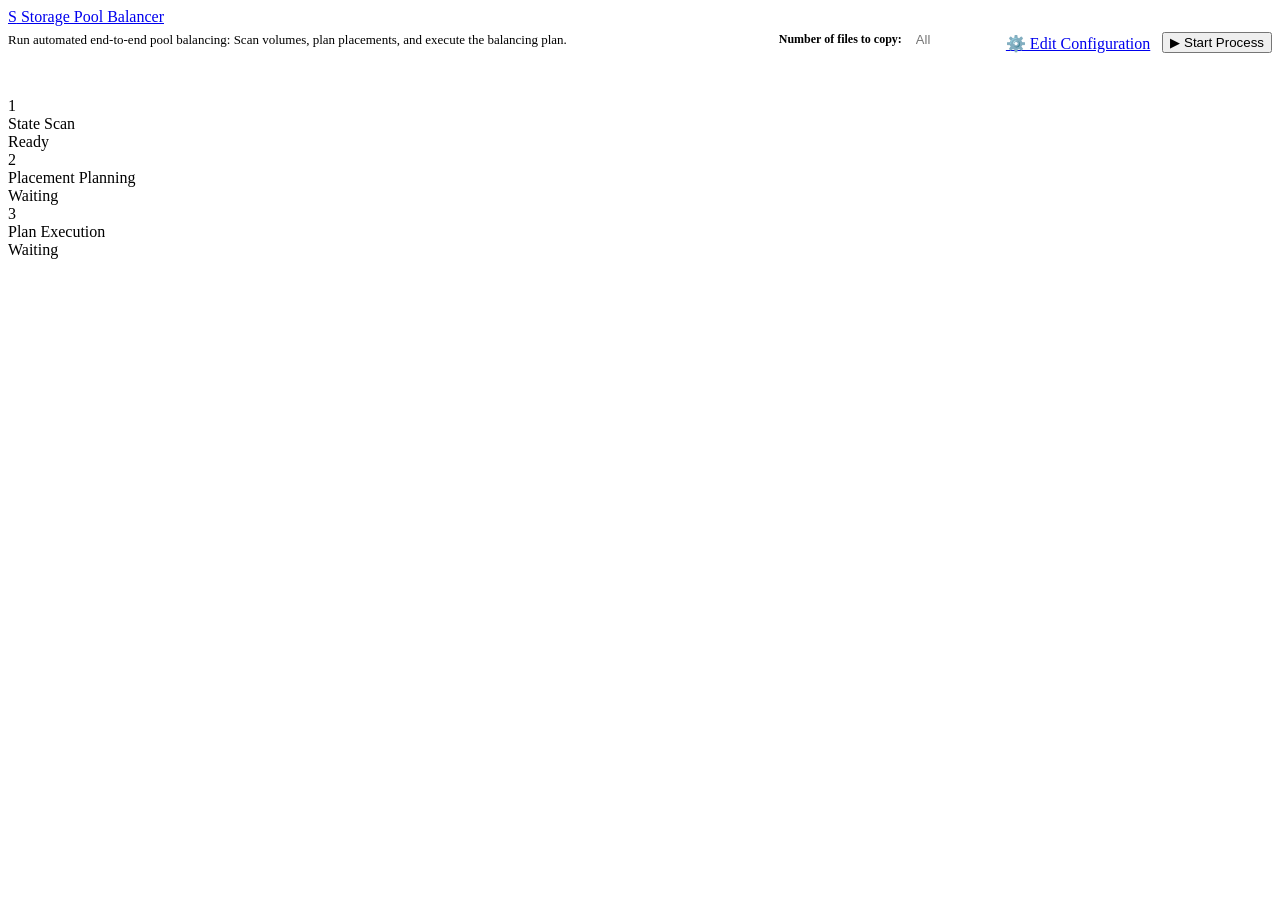
==== commit ad541d5c: "Fixes after runnning application for real" ====
--- a/StorageBalancer.App/wwwroot/index.html
+++ b/StorageBalancer.App/wwwroot/index.html
@@ -54,6 +54,10 @@
                 <p>Run automated end-to-end pool balancing: Scan volumes, plan placements, and execute the balancing plan.</p>
             </div>
             <div class="hero-actions">
+                <div style="display:flex; align-items:center; gap:6px;">
+                    <label for="test-max-files" style="font-size:12px; font-weight:600; color:var(--ink); white-space:nowrap;" title="Temporary test limit: throw an exception after copying this number of files">Number of files to copy:</label>
+                    <input type="number" id="test-max-files" min="1" placeholder="All" style="width:70px; padding:6px 8px; border:1px solid var(--line); border-radius:5px; background:var(--surface); font-size:13px;" title="Test option: limits how many files are copied before throwing an exception">
+                </div>
                 <a href="/configuration.html" class="btn" title="Open and edit pool volumes, paths, and placement rules">
                     ⚙️ Edit Configuration
                 </a>
@@ -245,6 +249,8 @@
             btnStart.style.display = 'none';
             btnCancel.style.display = 'inline-flex';
             btnCancel.disabled = false;
+            const maxFilesInput = document.getElementById('test-max-files');
+            if (maxFilesInput) maxFilesInput.disabled = true;
 
             // Full end-to-end run: Live Scan first
             const now = new Date();
@@ -370,10 +376,14 @@
             if (execFoldersCleaned) execFoldersCleaned.textContent = '-';
 
             return new Promise(async (resolve, reject) => {
+                const maxFilesVal = document.getElementById('test-max-files')?.value;
+                const maxFilesToCopy = maxFilesVal ? parseInt(maxFilesVal, 10) : null;
+
                 try {
                     await Balancer.execution.start({
                         snapshotName,
-                        isSimulation: false
+                        isSimulation: false,
+                        maxFilesToCopy
                     });
                 } catch (startErr) {
                     return reject(startErr);
@@ -442,6 +452,8 @@
             btnCancel.style.display = 'none';
             btnCancel.disabled = false;
             btnCancel.textContent = 'Cancel Process';
+            const maxFilesInput = document.getElementById('test-max-files');
+            if (maxFilesInput) maxFilesInput.disabled = false;
         }
 
         btnStart.addEventListener('click', startProcess);
